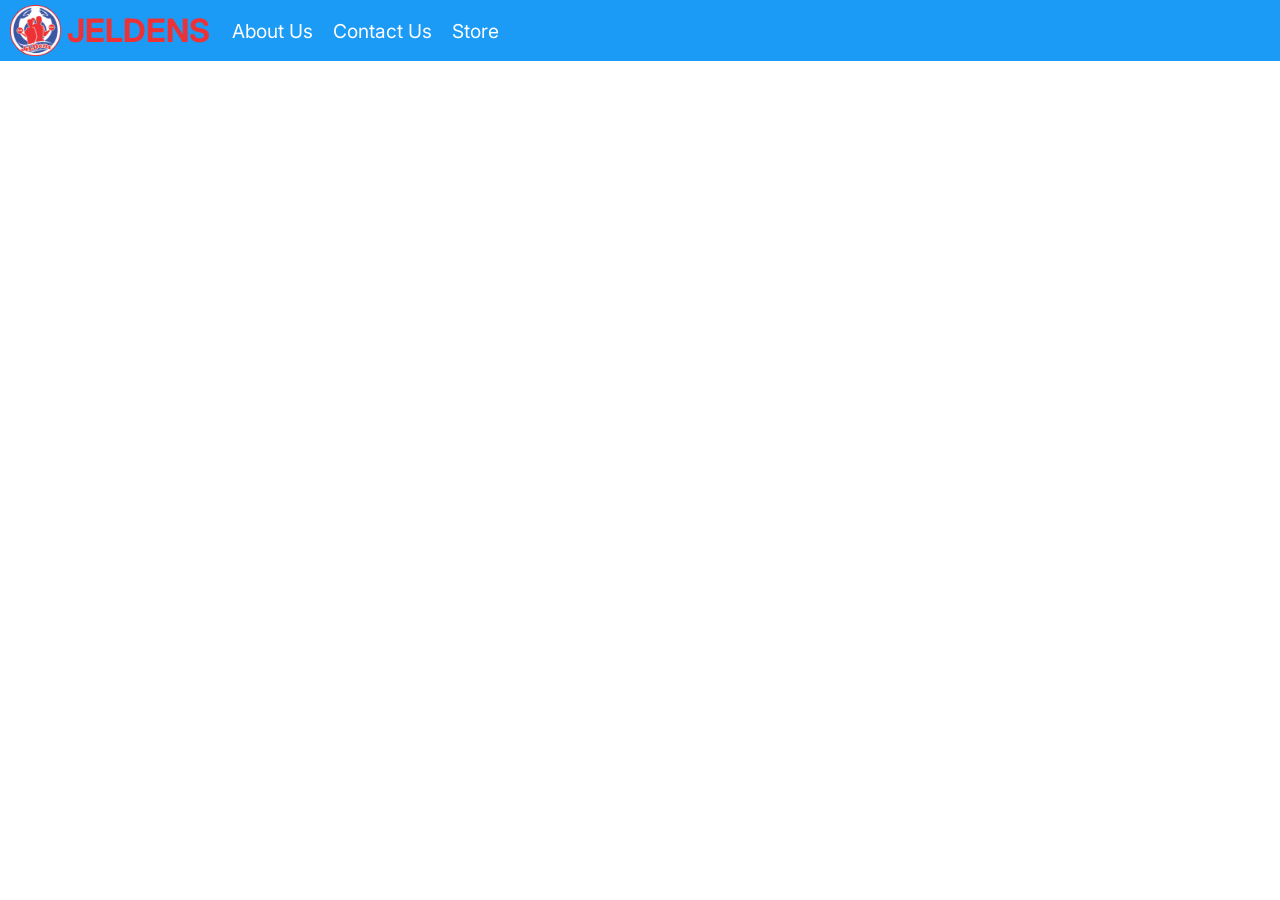
==== contact/index.html @ b0bc9f4a "Version 1" ====
<!DOCTYPE html>
<html lang="en">
<head>
    <meta charset="UTF-8">
    <meta name="viewport" content="width=device-width, initial-scale=1.0">
    <link rel="icon" href="../images/logo.png">
    <link rel="stylesheet" href="../global.css">
    <link rel="stylesheet" href="./contact.css">
    <link href="https://fonts.googleapis.com/css2?family=Instrument+Sans:ital,wght@0,400..700;1,400..700&family=Inter:ital,opsz,wght@0,14..32,100..900;1,14..32,100..900&family=Lato:ital,wght@0,100;0,300;0,400;0,700;0,900;1,100;1,300;1,400;1,700;1,900&display=swap" rel="stylesheet">
    <link href="https://fonts.googleapis.com/css2?family=Inter:ital,opsz,wght@0,14..32,100..900;1,14..32,100..900&family=Lato:ital,wght@0,100;0,300;0,400;0,700;0,900;1,100;1,300;1,400;1,700;1,900&display=swap" rel="stylesheet">
    <title>Jeldens | Contact Us</title>
</head>
<body>
    <header class="header">
        <a class="header_branding" href="../about" aria-label="Jeldens Home">
            <img class="header_logo" src="../images/logo.png" alt="Jeldens Logo">
            <span class="header_title">JELDENS</span>
        </a>

        <nav class="header_navigation" aria-label="Main Navigation">
            <input type="checkbox" id="sidebar--active">
            <label for="sidebar--active" class="sidebarButton--open">
                <img src="../icons/menu.svg" height="32" width="32" alt="Menu Icon">
            </label>

            <label for="sidebar--active" id="overlay"></label>
            <aside class="header_linksContainer">
                <label for="sidebar--active" class="sidebarButton--close">
                    <img src="../icons/close.svg" height="32" width="32" alt="Close Icon">
                </label>
                
                <a href="../">About Us</a>
                <a href="" aria-current="page">Contact Us</a>
                <a href="../store">Store</a>
            </aside>
        </nav>
    </header>
    <main>

    </main> 
    <footer class="footer">

    </footer>
</body>
</html
---- global.css ----
* {
    box-sizing: border-box;
    margin: 0;
    padding: 0;

    --primary: #1C9BF6;
    --supplement: #ED3237;
    --secondary: #FFFFFF;
    --footer: #0F172A;
}

html {
    font-family: "Inter", sans-serif;
    font-size: clamp(15px, 0.3vw + 14px, 18px);
}

/* MAIN HEADER */
.header {
    display: flex;
    align-items: center;

    background-color: var(--primary);
    padding: 5px 10px;
    gap: 1rem;
}

.header_logo {
    width: clamp(50px, 4vw, 78px);
    height: auto;
}

.header_title {
    color: var(--supplement);
    font-size: clamp(1.4rem, 1.4vw + .8rem, 2rem);
    font-weight: bold;
}

.header_branding {
    display: flex;
    align-items: center;
    text-decoration: none;
    gap: min(0.75rem, 3%);
}

.header_navigation {
    display: flex;
    align-items: center;
}

.header_linksContainer {
    display: flex;
    align-items: center;
    height: 100%;
    width: 100%;
}

.header_linksContainer a {
    display: flex;
    align-items: center;

    font-size: clamp(.95rem, .8vw + .5rem, 1.15rem);
    text-decoration: none;
    color: var(--secondary);
    padding: 0 10px;
    transition: 0.3s;
}

.header_linksContainer a:hover {
    color: rgb(190, 190, 190);
    cursor: pointer;
}

#sidebar--active, .sidebarButton--close, .sidebarButton--open {
    display: none;
}

/* Sidebar media query */
@media(max-width: 600px) {
    .header {
        justify-content: space-between;
    }

    .header_linksContainer {
        flex-direction: column;
        align-items: flex-start;
        
        position: fixed;
        top: 0;
        right: -100%;
        z-index: 10;
        width: 200px;
        height: 100vh;

        background-color: var(--primary);
        box-shadow: -5px 0 5px rgba(0, 0, 0, 0.25);
        transition: 0.3s ease-in-out;
    }

    .header_linksContainer a {
        height: 50px;
        width: 100%;
        padding-left: 20px;
        cursor: pointer;
    }

    .header_linksContainer a:hover {
        background-color: #2677b0;
    }

    .sidebarButton--open {
        display: block;
    }
    .sidebarButton--close {
        padding: 20px 0 0 15px;
        display: block;
    }

    #sidebar--active:checked ~ .header_linksContainer {
        right: 0;
    }

    #sidebar--active:checked ~ #overlay {
        height: 100%;
        width: 100%;
        position: fixed;
        top: 0;
        left: 0;
        z-index: 9;
    }
}

/* FOOTER */
.footer {
    background-color: var(--footer);
}

/* Website Posters Styles */
.poster {
    width: clamp(0px, 31.25vw, 1500px);
    height: auto;
    border-radius: 1.2vw;
    box-shadow: 8px 14px 16.8px rgba(0, 0, 0, 0.25);
}

@media(max-width: 600px) {
    .poster{
        display: none;
    }
}

/* Buttons Styles */
.blueButton {
    background-color: var(--primary);
    color: var(--secondary);
}

.whiteButton {
    background-color: var(--secondary);
    color: var(--primary);
}

.blueButton:hover, .whiteButton:hover {
    transform: translateY(-3px);
    box-shadow: 2px 10px 15px rgba(0, 0, 0, 0.25);
}

.blueButton, .whiteButton{
    width: clamp(150px, 18vw, 240px);
    height: clamp(42px, 3.5vw, 55px);
    font-size: clamp(0.95rem, 1vw + .5rem, 1.2rem);

    border: none;
    border-radius: clamp(8px, .8vw, 14px);

    box-shadow: 1px 7px 7px rgba(0,0,0,.35);
    cursor: pointer;
    transition: transform .3s ease, box-shadow .3s ease;
}
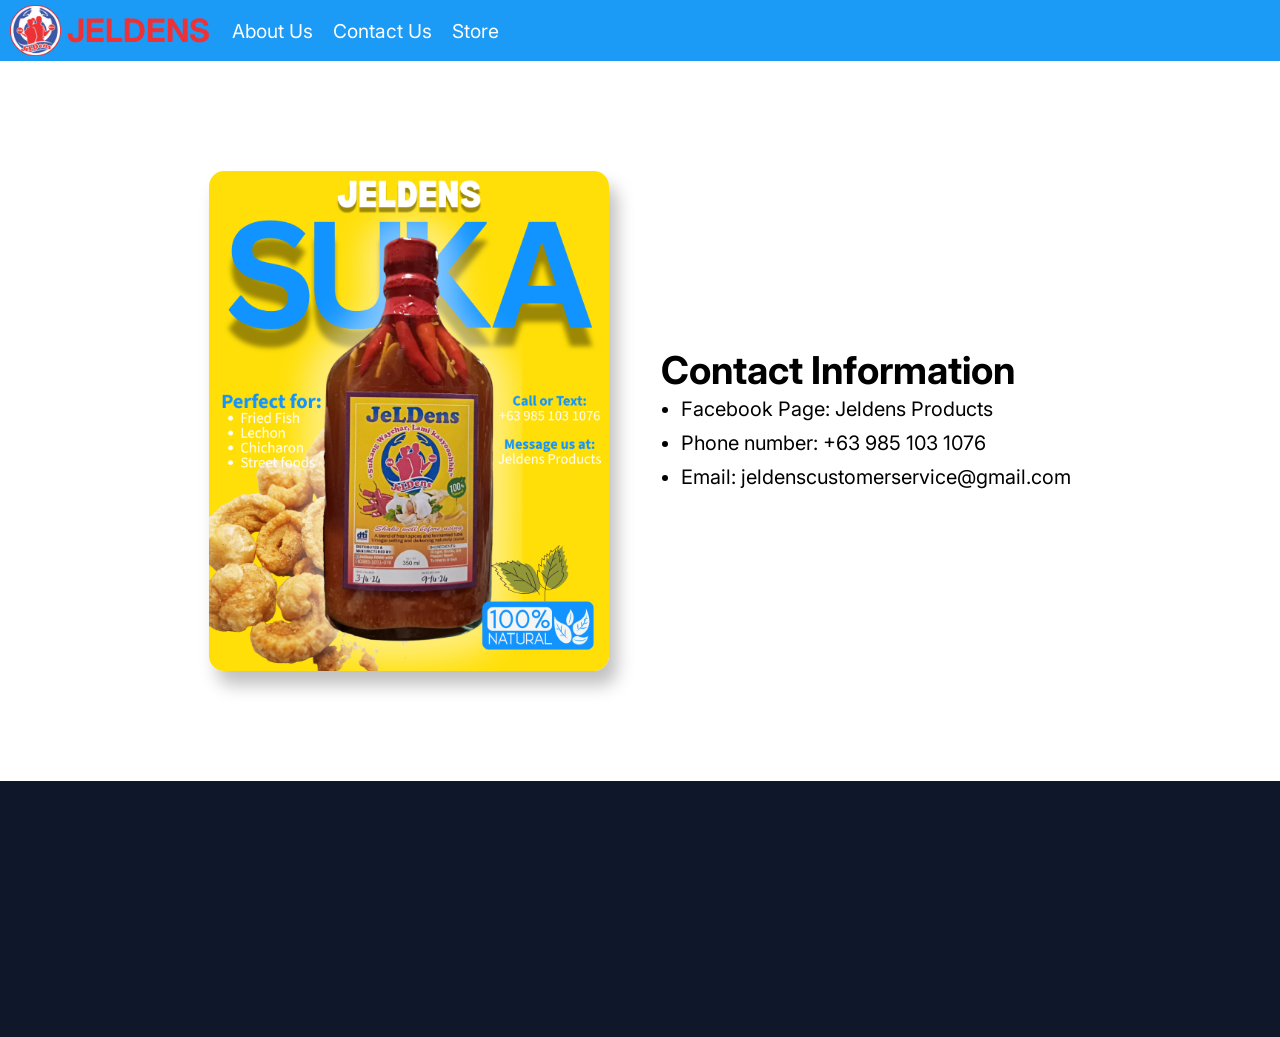
==== commit 42fb114e: "Contact page done" ====
--- a/contact/index.html
+++ b/contact/index.html
@@ -36,7 +36,17 @@
         </nav>
     </header>
     <main>
-
+        <section class="contact">
+            <img class="poster" src="../images/Suka.png" alt="Jeldens Suka Poster">
+            <article class="contact_information">
+                <h1>Contact Information</h1>
+                <ul>
+                    <li>Facebook Page: Jeldens Products</li>
+                    <li>Phone number: +63 985 103 1076</li>
+                    <li>Email: jeldenscustomerservice@gmail.com</li>
+                </ul>
+            </article>
+        </section>
     </main> 
     <footer class="footer">
 
--- a/global.css
+++ b/global.css
@@ -7,6 +7,15 @@
     --supplement: #ED3237;
     --secondary: #FFFFFF;
     --footer: #0F172A;
+}
+
+body::-webkit-scrollbar {
+    display: none;
+}
+
+body {
+    scrollbar-width: none;
+    -ms-overflow-style: none;
 }
 
 html {
@@ -132,6 +141,9 @@
 /* FOOTER */
 .footer {
     background-color: var(--footer);
+    width: 100%;
+    min-height: clamp(180px, 20vw, 300px);
+    padding: clamp(2rem, 4vw, 4rem) clamp(1rem, 5vw, 5rem);
 }
 
 /* Website Posters Styles */
--- a/contact/contact.css
+++ b/contact/contact.css
@@ -0,0 +1,29 @@
+* {
+    --primary: #1C9BF6;
+    --supplement: #ED3237;
+    --secondary: #FFFFFF;
+}
+
+/* Contact Section */
+.contact {
+    display: flex;
+    align-items: center;
+    justify-content: center;
+    gap: clamp(1rem, 4vw, 5rem);
+    width: 100%;
+    height: 80vh;
+    padding: clamp(3rem, 6vw, 7rem) clamp(1rem, 4vw, 4rem);
+}
+
+.contact_information ul {
+    margin-left: 20px;
+}
+
+.contact_information h1 {
+    font-size: clamp(1.8rem, 3vw, 3rem);
+}
+
+.contact_information li {
+    font-size: clamp(1rem, 1vw + 0.4rem, 1.25rem);
+    line-height: 1.7;
+}
